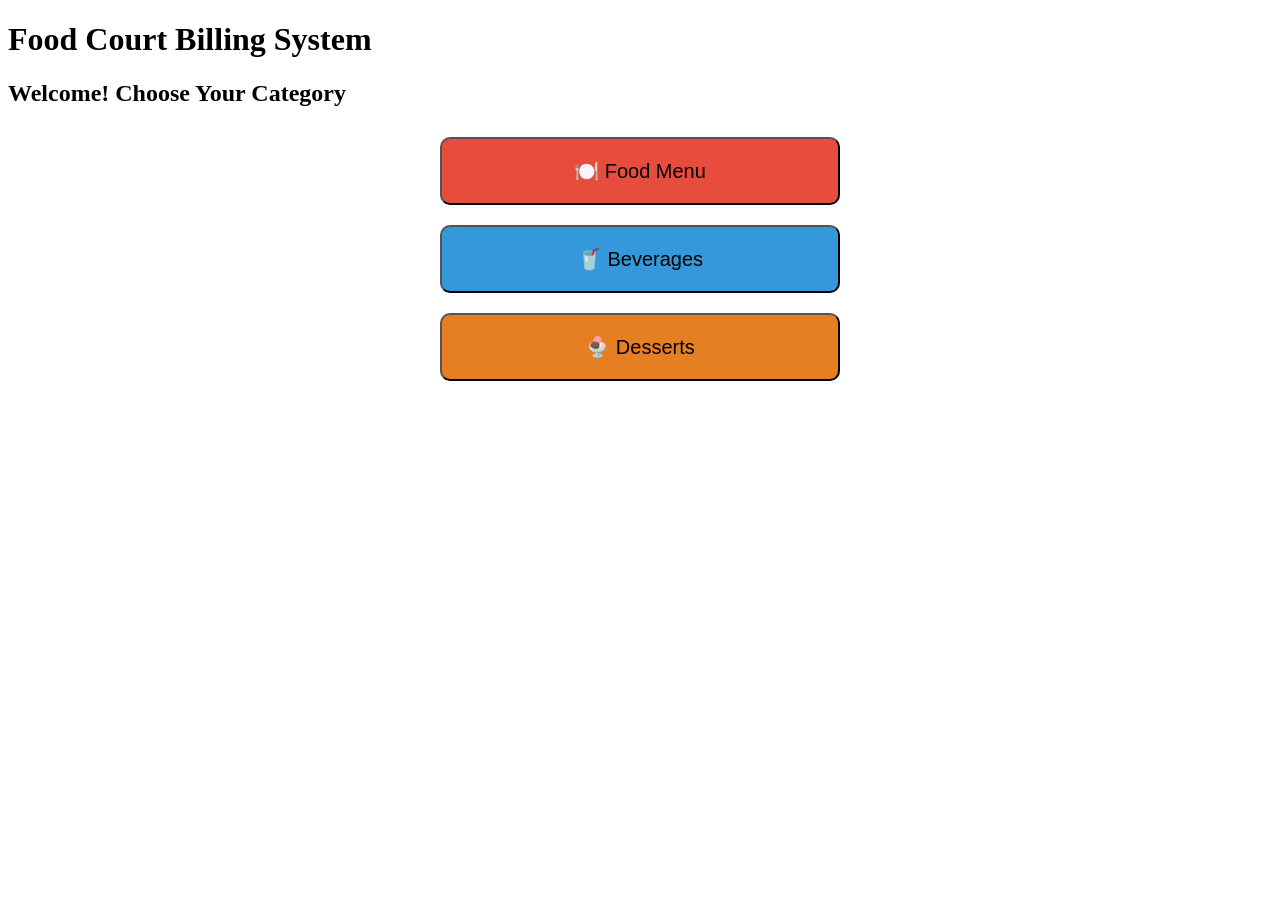
==== index.html @ a73077d1 "Add files via upload" ====
<!DOCTYPE html>
<html>
<head>
<title>Food Court Billing System</title>
<link rel="stylesheet" href="style.css">
</head>

<body>

<div id="menuPage">

<h1>Food Court Billing System</h1>

<div class="menu">

<h2>Welcome! Choose Your Category</h2>

<div class="category-buttons" style="display: flex; flex-direction: column; gap: 20px; max-width: 400px; margin: 30px auto;">

<button onclick="window.location.href='food.html'" style="background: #e74c3c; padding: 20px; font-size: 20px; border-radius: 10px;">
🍽️ Food Menu
</button>

<button onclick="window.location.href='beverages.html'" style="background: #3498db; padding: 20px; font-size: 20px; border-radius: 10px;">
🥤 Beverages
</button>

<button onclick="window.location.href='dessert.html'" style="background: #e67e22; padding: 20px; font-size: 20px; border-radius: 10px;">
🍨 Desserts
</button>

</div>

</div>

</div>

<script src="script.js"></script>

</body>
</html>
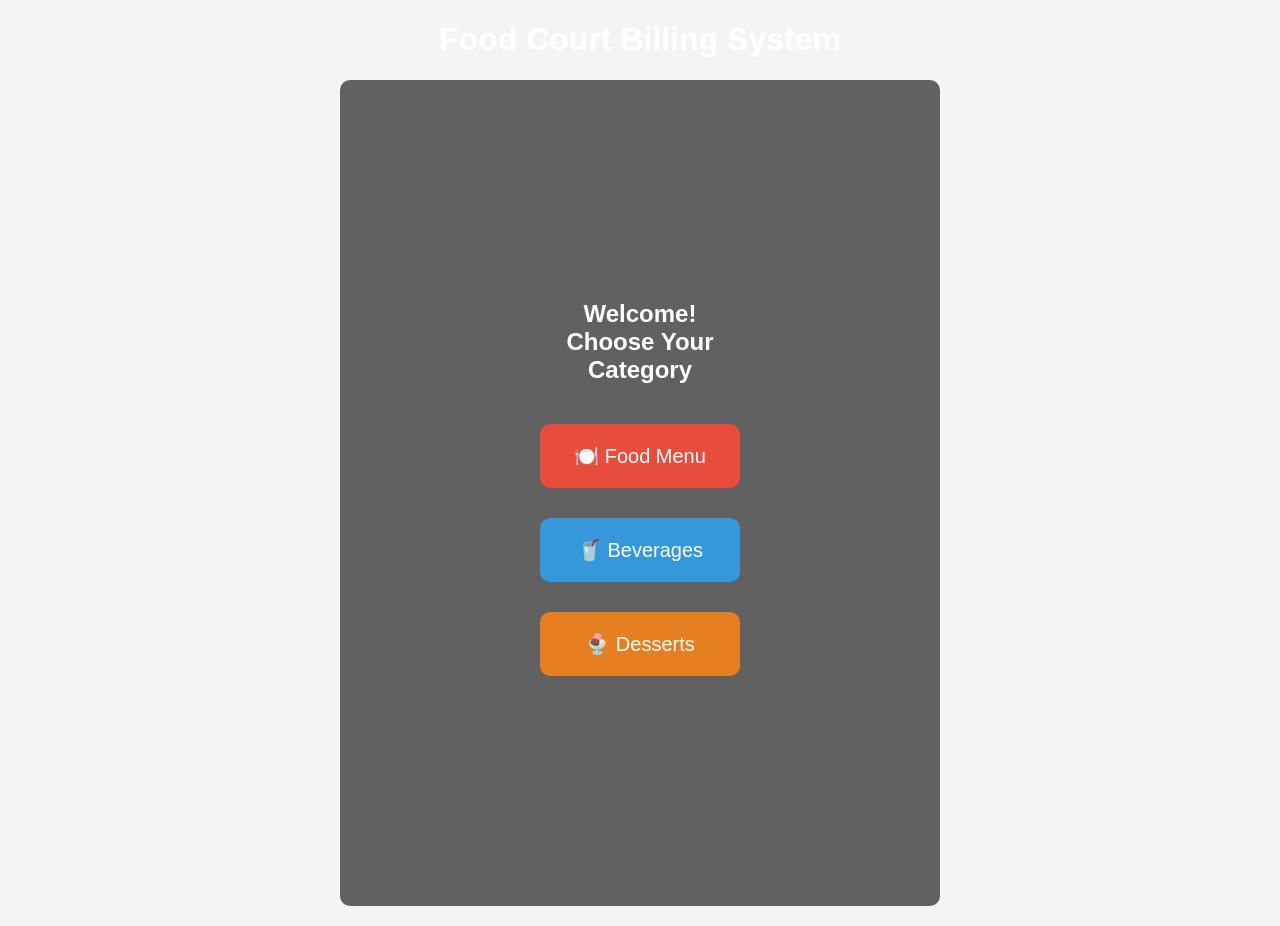
==== commit 9aa1cfe6: "Update stylesheet path in index.html" ====
--- a/index.html
+++ b/index.html
@@ -2,7 +2,7 @@
 <html>
 <head>
 <title>Food Court Billing System</title>
-<link rel="stylesheet" href="style.css">
+<link rel="stylesheet" href="css/style.css">
 </head>
 
 <body>
@@ -39,3 +39,4 @@
 
 </body>
 </html>
+
--- a/css/style.css
+++ b/css/style.css
@@ -0,0 +1,143 @@
+/* Set food court background */
+body {
+    font-family: Arial, sans-serif;
+    background-image: url('https://i.pinimg.com/originals/1b/0a/d2/1b0ad216e7ebd311f08fce82179c9cec.jpg');
+    background-size: cover;       /* Cover the whole screen */
+    background-repeat: no-repeat; /* Don't repeat */
+    background-attachment: fixed; /* Stays fixed while scrolling */
+    color: white;                 /* Make text visible */
+    text-align: center;
+    margin: 0;
+    padding: 0;
+}
+body{
+font-family: Arial;
+background-color:#f4f4f4;
+text-align:center;
+}
+
+.menu{
+background:white;
+padding:20px;
+margin:20px auto;
+width:300px;
+border-radius:10px;
+}
+
+button{
+margin-top:10px;
+padding:10px;
+background:green;
+color:white;
+border:none;
+cursor:pointer;
+border-radius: 5px;
+font-size: 16px;
+}
+
+button:hover{
+background: darkgreen;
+}
+
+.reset-btn{
+background: #d9534f;
+margin-left: 10px;
+}
+
+.reset-btn:hover{
+background: #c9302c;
+}
+
+.bill{
+background:white;
+padding:20px;
+width:300px;
+margin:auto;
+border-radius:10px;
+}
+
+.bill {
+    background: rgba(0, 0, 0, 0.7);
+    padding: 30px;
+    width: 400px;
+    margin: 30px auto;
+    border-radius: 15px;
+    box-shadow: 0 4px 15px rgba(0, 0, 0, 0.5);
+}
+
+.bill h2 {
+    color: #ffd700;
+    border-bottom: 2px solid #ffd700;
+    padding-bottom: 10px;
+    margin-bottom: 20px;
+}
+
+.bill-content {
+    background: rgba(255, 255, 255, 0.1);
+    padding: 20px;
+    border-radius: 10px;
+    min-height: 150px;
+    color: white;
+    text-align: left;
+}
+
+.empty-bill {
+    text-align: center;
+    color: #ccc;
+    font-style: italic;
+}
+
+.bill hr {
+    border: 1px solid #ffd700;
+    margin: 15px 0;
+}
+.menu, .bill {
+    background: rgba(0, 0, 0, 0.6); /* Semi-transparent black */
+    padding: 200px;
+    margin: 20px auto;
+    width: 200px;
+    border-radius: 10px;
+}
+
+/* Container for sections */
+.sections-container {
+    display: flex;
+    flex-direction: row;
+    justify-content: center;
+    gap: 30px;
+    flex-wrap: wrap;
+    align-items: flex-start;
+}
+
+.menu-section {
+    background: rgba(0, 0, 0, 0.6);
+    padding: 20px;
+    border-radius: 10px;
+    min-width: 250px;
+    max-width: 350px;
+}
+/* Full width menu bar */
+.menu-bar {
+    width: 100%;                  /* Stretch full width */
+    background: rgba(0, 0, 0, 0.7); /* Semi-transparent black */
+    padding: 20px 0;
+    margin: 0;
+    box-sizing: border-box;
+}
+
+/* Food images in a column */
+.food-images {
+    display: flex;
+    flex-direction: column;   /* Stack items vertically */
+    align-items: center;      /* Center items horizontally */
+    gap: 20px;                /* Space between items */
+}
+
+.food-images div {
+    text-align: center;
+    color: white; /* Make text visible on dark background */
+}
+
+.food-images img {
+    border-radius: 10px;
+}
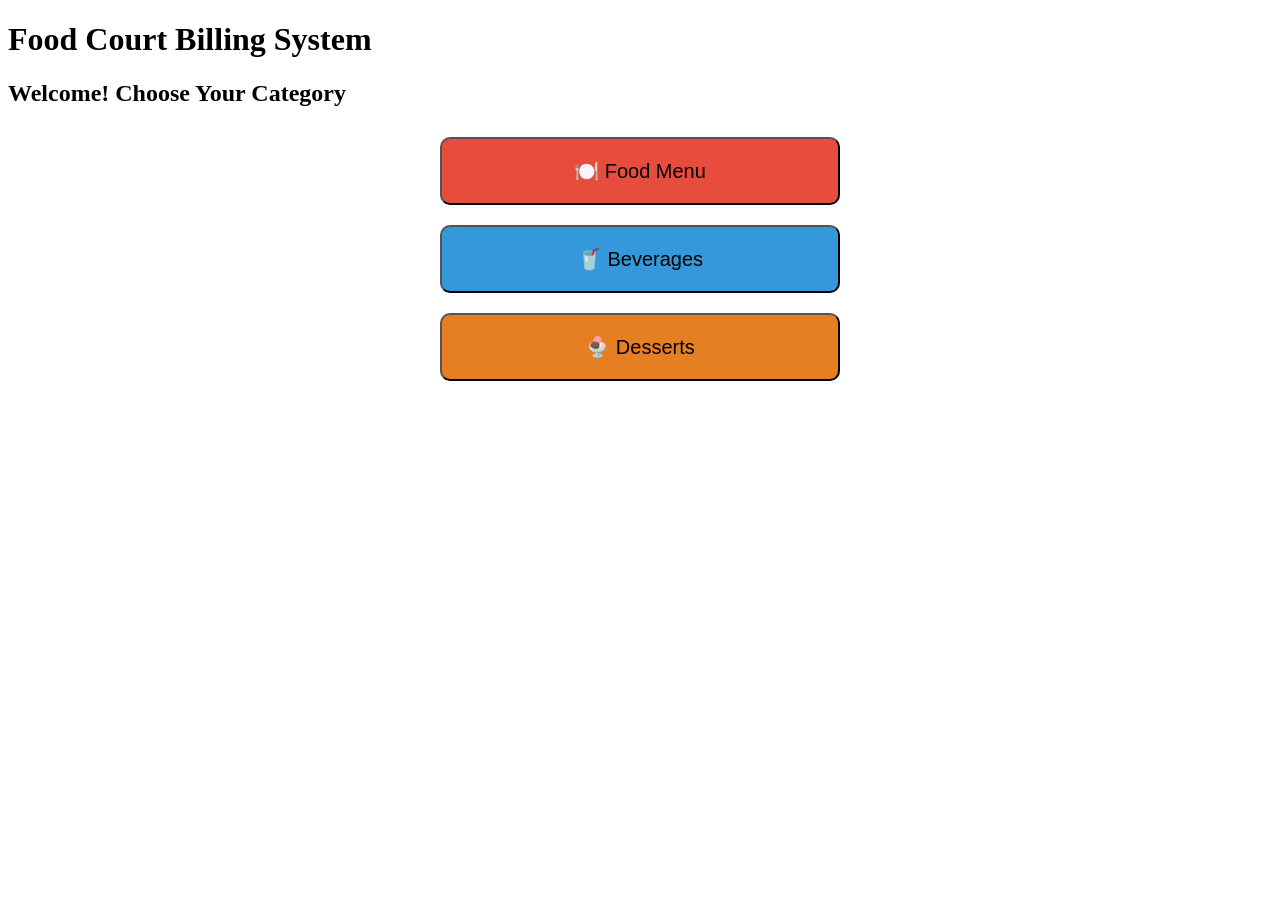
==== commit c71c22b2: "Fix HTML encoding issues in index.html" ====
--- a/index.html
+++ b/index.html
@@ -2,7 +2,7 @@
 <html>
 <head>
 <title>Food Court Billing System</title>
-<link rel="stylesheet" href="css/style.css">
+<link rel="stylesheet" href="style.css">
 </head>
 
 <body>
@@ -40,3 +40,4 @@
 </body>
 </html>
 
+
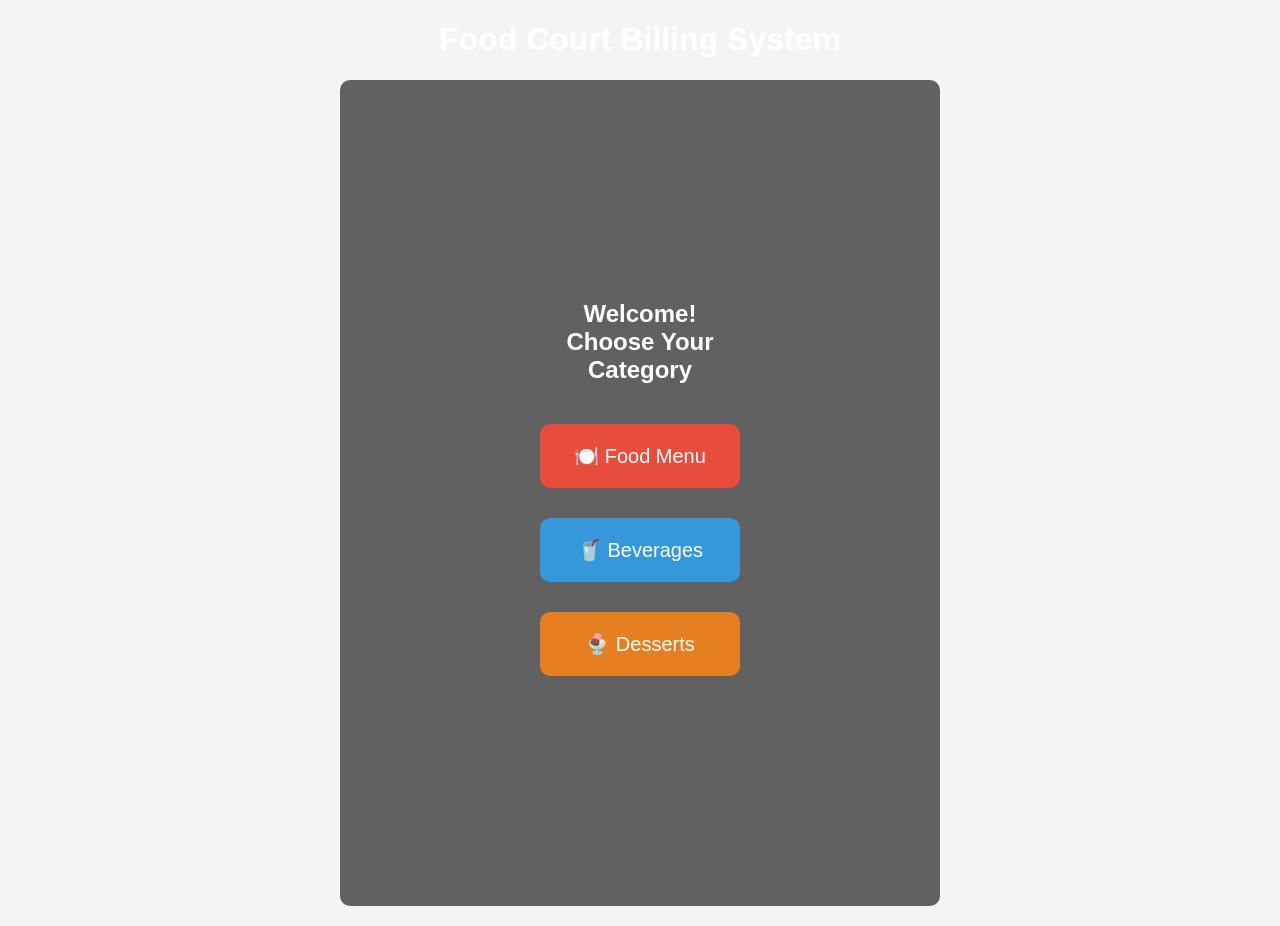
==== commit f174775f: "Update stylesheet path in index.html" ====
--- a/index.html
+++ b/index.html
@@ -2,7 +2,7 @@
 <html>
 <head>
 <title>Food Court Billing System</title>
-<link rel="stylesheet" href="style.css">
+<link rel="stylesheet" href="css/style.css">
 </head>
 
 <body>
@@ -41,3 +41,4 @@
 </html>
 
 
+
--- a/css/style.css
+++ b/css/style.css
@@ -0,0 +1,143 @@
+/* Set food court background */
+body {
+    font-family: Arial, sans-serif;
+    background-image: url('https://i.pinimg.com/originals/1b/0a/d2/1b0ad216e7ebd311f08fce82179c9cec.jpg');
+    background-size: cover;       /* Cover the whole screen */
+    background-repeat: no-repeat; /* Don't repeat */
+    background-attachment: fixed; /* Stays fixed while scrolling */
+    color: white;                 /* Make text visible */
+    text-align: center;
+    margin: 0;
+    padding: 0;
+}
+body{
+font-family: Arial;
+background-color:#f4f4f4;
+text-align:center;
+}
+
+.menu{
+background:white;
+padding:20px;
+margin:20px auto;
+width:300px;
+border-radius:10px;
+}
+
+button{
+margin-top:10px;
+padding:10px;
+background:green;
+color:white;
+border:none;
+cursor:pointer;
+border-radius: 5px;
+font-size: 16px;
+}
+
+button:hover{
+background: darkgreen;
+}
+
+.reset-btn{
+background: #d9534f;
+margin-left: 10px;
+}
+
+.reset-btn:hover{
+background: #c9302c;
+}
+
+.bill{
+background:white;
+padding:20px;
+width:300px;
+margin:auto;
+border-radius:10px;
+}
+
+.bill {
+    background: rgba(0, 0, 0, 0.7);
+    padding: 30px;
+    width: 400px;
+    margin: 30px auto;
+    border-radius: 15px;
+    box-shadow: 0 4px 15px rgba(0, 0, 0, 0.5);
+}
+
+.bill h2 {
+    color: #ffd700;
+    border-bottom: 2px solid #ffd700;
+    padding-bottom: 10px;
+    margin-bottom: 20px;
+}
+
+.bill-content {
+    background: rgba(255, 255, 255, 0.1);
+    padding: 20px;
+    border-radius: 10px;
+    min-height: 150px;
+    color: white;
+    text-align: left;
+}
+
+.empty-bill {
+    text-align: center;
+    color: #ccc;
+    font-style: italic;
+}
+
+.bill hr {
+    border: 1px solid #ffd700;
+    margin: 15px 0;
+}
+.menu, .bill {
+    background: rgba(0, 0, 0, 0.6); /* Semi-transparent black */
+    padding: 200px;
+    margin: 20px auto;
+    width: 200px;
+    border-radius: 10px;
+}
+
+/* Container for sections */
+.sections-container {
+    display: flex;
+    flex-direction: row;
+    justify-content: center;
+    gap: 30px;
+    flex-wrap: wrap;
+    align-items: flex-start;
+}
+
+.menu-section {
+    background: rgba(0, 0, 0, 0.6);
+    padding: 20px;
+    border-radius: 10px;
+    min-width: 250px;
+    max-width: 350px;
+}
+/* Full width menu bar */
+.menu-bar {
+    width: 100%;                  /* Stretch full width */
+    background: rgba(0, 0, 0, 0.7); /* Semi-transparent black */
+    padding: 20px 0;
+    margin: 0;
+    box-sizing: border-box;
+}
+
+/* Food images in a column */
+.food-images {
+    display: flex;
+    flex-direction: column;   /* Stack items vertically */
+    align-items: center;      /* Center items horizontally */
+    gap: 20px;                /* Space between items */
+}
+
+.food-images div {
+    text-align: center;
+    color: white; /* Make text visible on dark background */
+}
+
+.food-images img {
+    border-radius: 10px;
+}
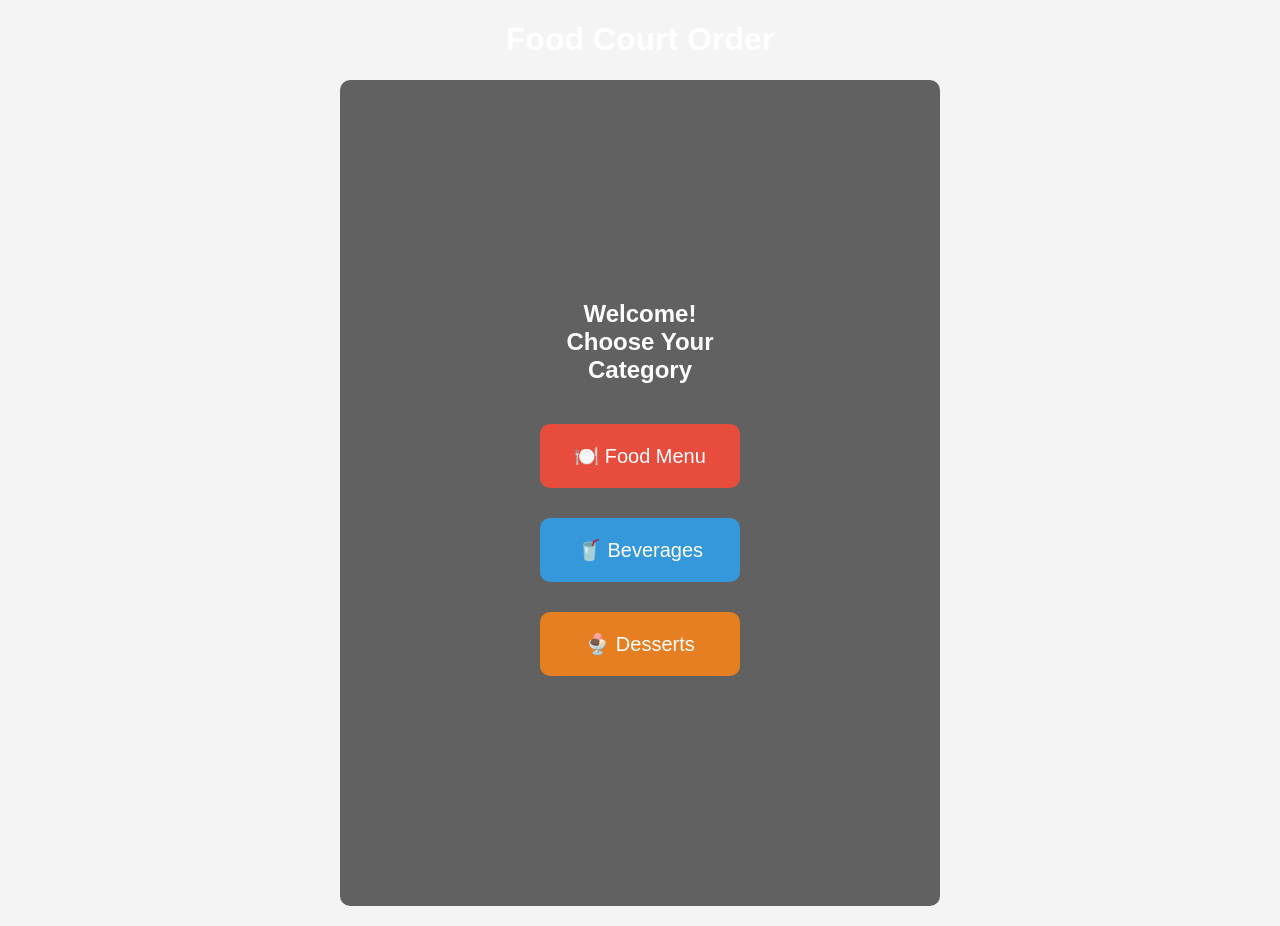
==== commit 9f2aecd2: "Update index.html" ====
--- a/index.html
+++ b/index.html
@@ -1,7 +1,7 @@
 <!DOCTYPE html>
 <html>
 <head>
-<title>Food Court Billing System</title>
+<title>Food Court Order</title>
 <link rel="stylesheet" href="css/style.css">
 </head>
 
@@ -9,7 +9,7 @@
 
 <div id="menuPage">
 
-<h1>Food Court Billing System</h1>
+<h1>Food Court Order</h1>
 
 <div class="menu">
 
@@ -35,10 +35,11 @@
 
 </div>
 
-<script src="script.js"></script>
-
+<script src="js/script.js"></script>
 </body>
 </html>
 
 
 
+
+
